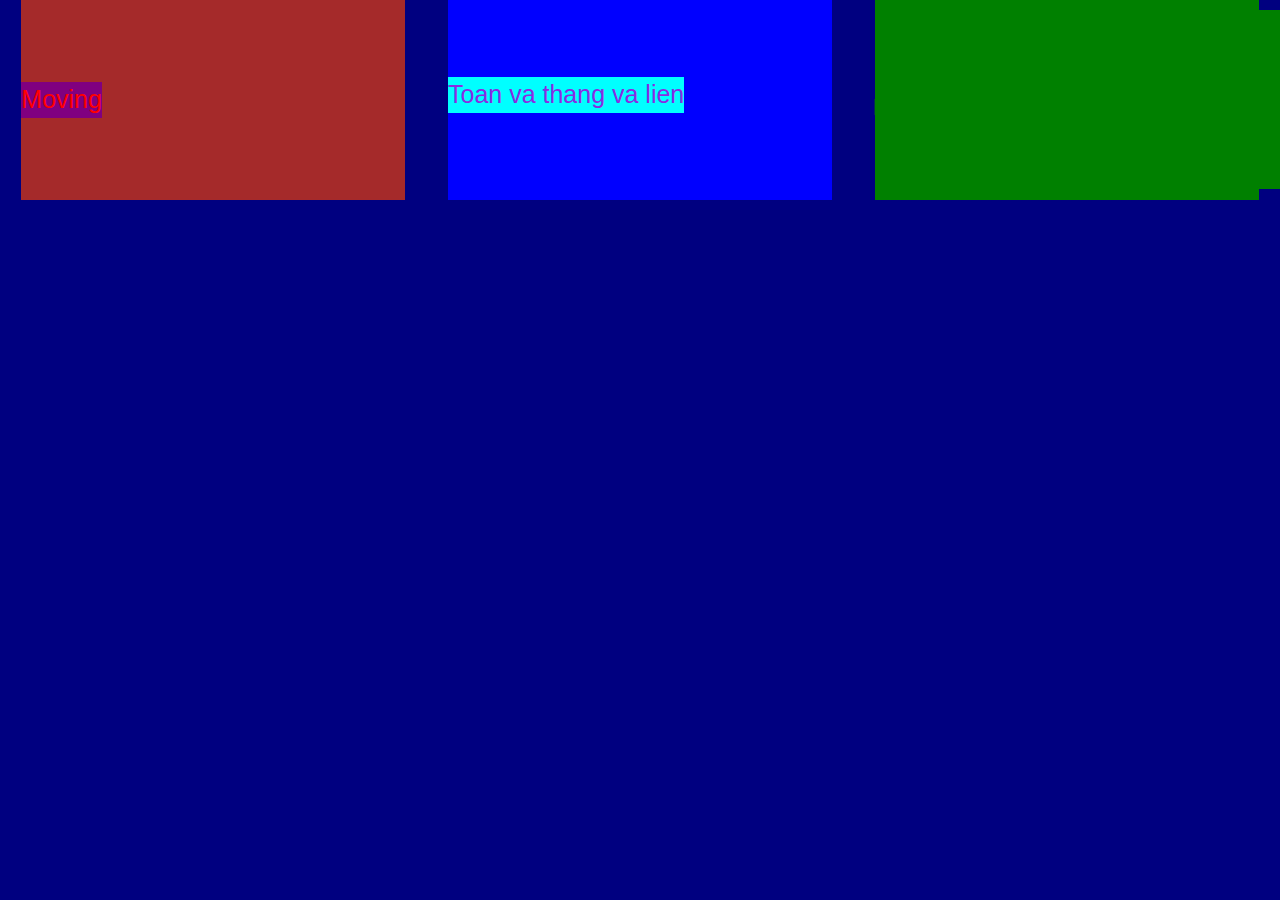
==== index.html @ 91621a7e "update html and css" ====
<!DOCTYPE html>
<html lang="en" my-app="myApp">

<head>
  <meta charset="UTF-8">
  <link rel="stylesheet" href="https://maxcdn.bootstrapcdn.com/bootstrap/3.4.0/css/bootstrap.min.css">
  <script type="text/javascript" src="https://code.angularjs.org/1.7.8/angular.min.js"></script>
  <script type="text/javascript" src="app.js"></script>
  <link rel="stylesheet" href="index.css">
  <title>Document</title>
  <style>
  
  </style>
</head>

<body>
    <div class="class1">
      <p1>Moving</p1>
    </div>
    <div class="class2">
      <p>Toan va thang va lien</p>
    </div>
    
    <div class="class3" ><a href="3"><p2><s>sdas:|</s></p2></a></div>   
     
       
      
       
          
          </div>
  
         
      
         
      
    
    
</body>

</html>
---- index.css ----
body {
    width: 100%;
    background-color: navy;
    display: flex;
    flex-direction: row;
    justify-content: space-around;
    align-items: center;
}

p {
    font-size: 25px;
    color: blueviolet;
    background-color: aqua;
    text-align: center;
}
   
.class1 {
    width: 30%;
    height: 200px;
    align-items: center;
    display: flex;
    background-color: brown;
}

p1 { 
     font-size: 25px;
     color: red;
     background-color: purple;
     text-align: center;

}

.class1 > a {
    color: blanchedalmond;
    background-color: crimson;
    padding: 20px;
}

.class2 {
    width: 30%;
    background-color: blue;
    height: 200px;
    display: flex;
    align-items: center;
}



p2 {
    font-size: 160px;
   background-color: green;
   text-align: center; 
   color: green; 
   
}
.class3 {
    width: 30%;
    height: 200px;
    background-color: green;
    display: flex;
    align-items: center; 
}
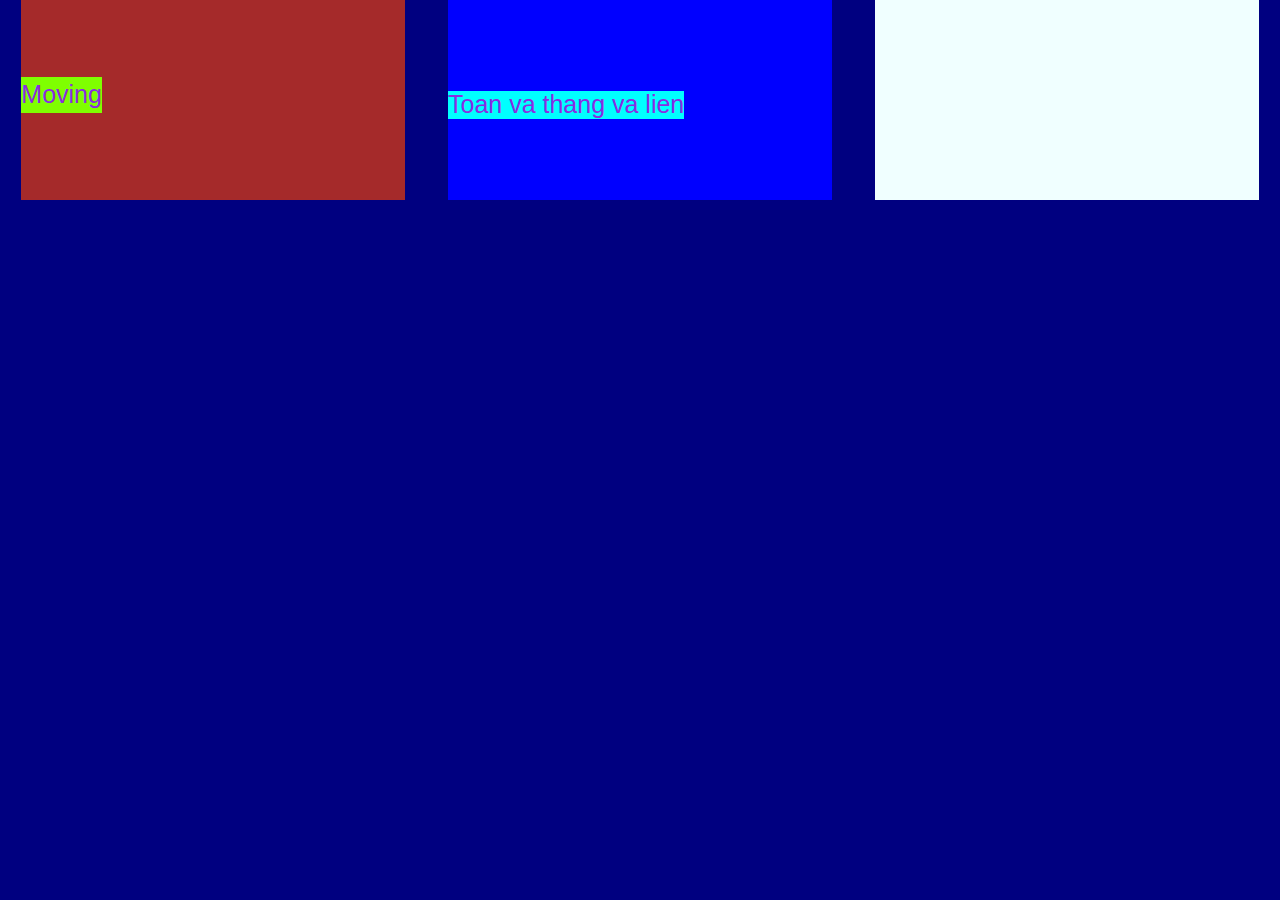
==== commit 18ee8f56: "update code for home work" ====
--- a/index.html
+++ b/index.html
@@ -9,32 +9,23 @@
   <link rel="stylesheet" href="index.css">
   <title>Document</title>
   <style>
-  
+
   </style>
 </head>
 
 <body>
-    <div class="class1">
-      <p1>Moving</p1>
-    </div>
-    <div class="class2">
-      <p>Toan va thang va lien</p>
-    </div>
-    
-    <div class="class3" ><a href="3"><p2><s>sdas:|</s></p2></a></div>   
-     
-       
-      
-       
-          
-          </div>
-  
-         
-      
-         
-      
-    
-    
+  <div class="class1">
+    <p>Moving</p>
+  </div>
+  <div class="class2">
+    <h1>Toan va thang va lien</h1>
+  </div>
+
+  <div class="class3">
+    <a href="#"></a>
+  </div>
+
+
 </body>
 
 </html>--- a/index.css
+++ b/index.css
@@ -7,12 +7,12 @@
     align-items: center;
 }
 
-p {
+.class1 > p {
     font-size: 25px;
     color: blueviolet;
-    background-color: aqua;
+    background-color: chartreuse;
     text-align: center;
-}
+}   
    
 .class1 {
     width: 30%;
@@ -22,19 +22,6 @@
     background-color: brown;
 }
 
-p1 { 
-     font-size: 25px;
-     color: red;
-     background-color: purple;
-     text-align: center;
-
-}
-
-.class1 > a {
-    color: blanchedalmond;
-    background-color: crimson;
-    padding: 20px;
-}
 
 .class2 {
     width: 30%;
@@ -44,15 +31,14 @@
     align-items: center;
 }
 
+.class2 > h1 {
+    font-size: 25px;
+    color: blueviolet;
+    background-color: aqua;
+    text-align: center;
+}  
 
 
-p2 {
-    font-size: 160px;
-   background-color: green;
-   text-align: center; 
-   color: green; 
-   
-}
 .class3 {
     width: 30%;
     height: 200px;
@@ -60,3 +46,14 @@
     display: flex;
     align-items: center; 
 }
+
+.class3 > a:hover {
+    cursor: pointer;
+    background-color: aquamarine;
+}
+
+.class3 > a {
+    width: 100%;
+    height: 200px;
+    background-color: azure;
+}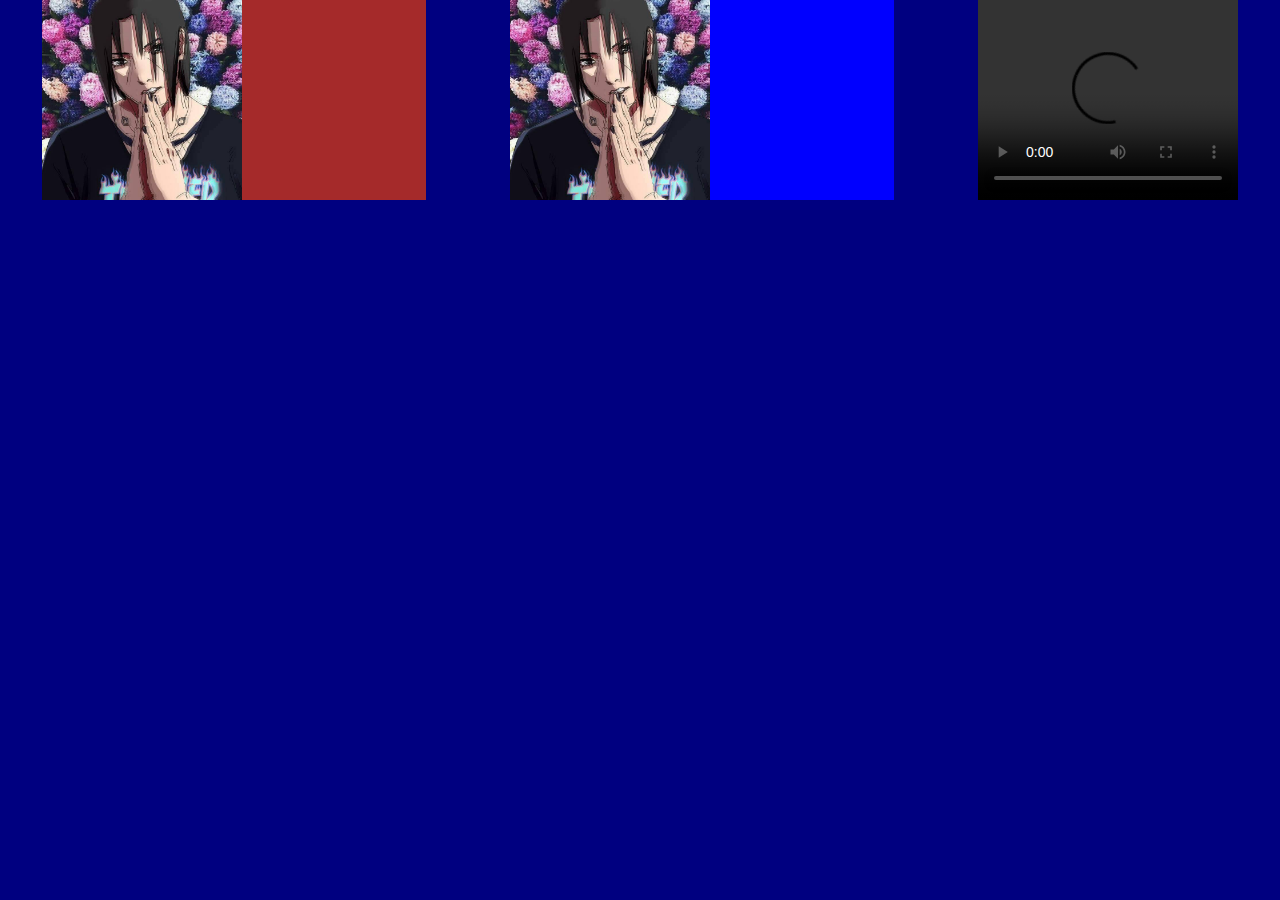
==== commit 5507eceb: "Update hw" ====
--- a/index.html
+++ b/index.html
@@ -15,14 +15,19 @@
 
 <body>
   <div class="class1">
-    <p>Moving</p>
+    <img src="itachi.jpg" alt="itachi" width="200" height="200">
   </div>
   <div class="class2">
-    <h1>Toan va thang va lien</h1>
+    <a href="https://www.pornhub.com/" width="200" height="200">
+    <img src="itachi.jpg" alt="itachi" width="200" height="200">
+  </a>
   </div>
 
+
   <div class="class3">
-    <a href="#"></a>
+    <video width="260.09" height="200" controls>
+      <source src="getamped.mp4" type="video/mp4">
+    </video>
   </div>
 
 
--- a/index.css
+++ b/index.css
@@ -40,7 +40,7 @@
 
 
 .class3 {
-    width: 30%;
+    width: 260.09;
     height: 200px;
     background-color: green;
     display: flex;
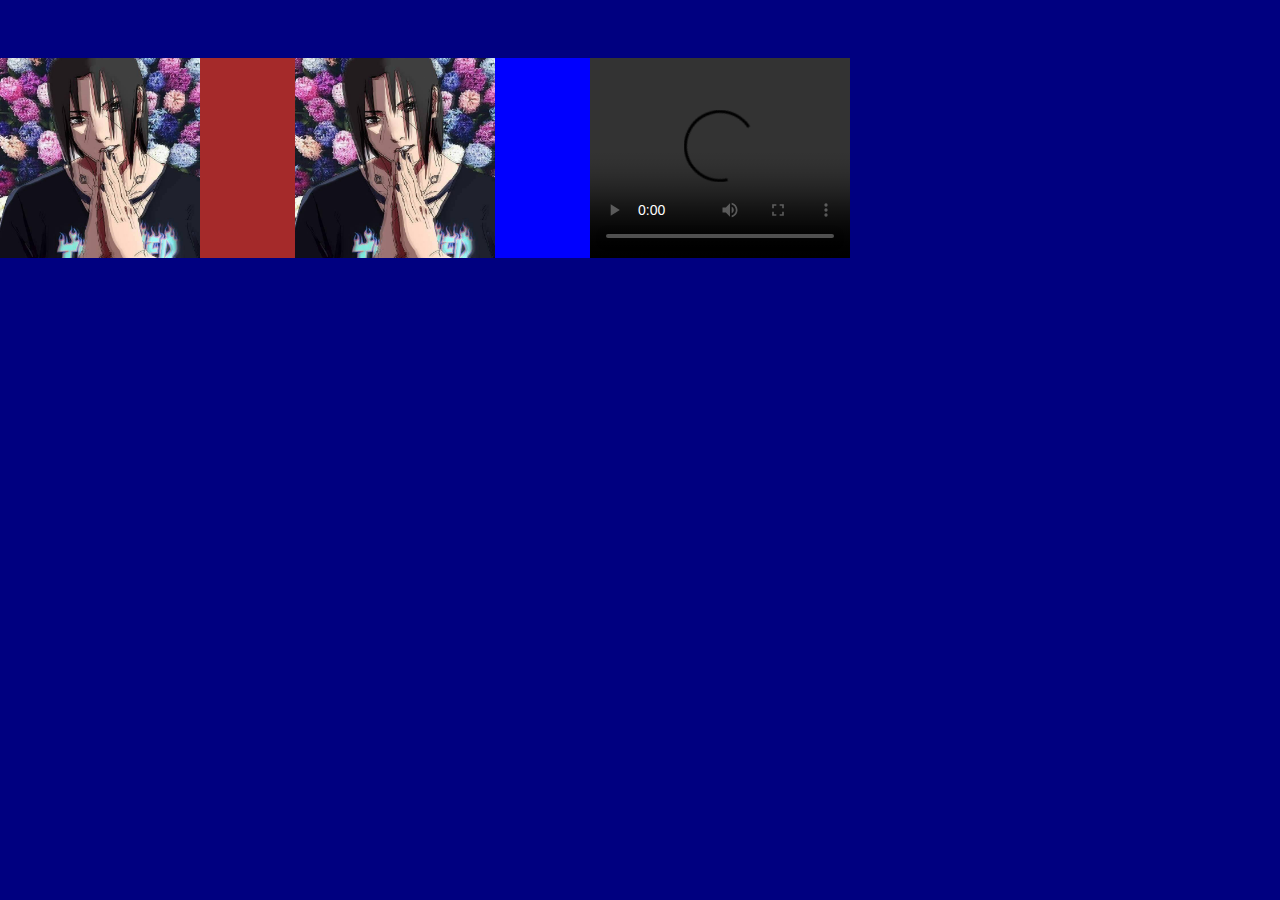
==== commit 03743c27: "update a video" ====
--- a/index.html
+++ b/index.html
@@ -29,7 +29,8 @@
       <source src="getamped.mp4" type="video/mp4">
     </video>
   </div>
-
+  
+  <iframe width="560" height="315" src="https://www.youtube.com/embed/DUsye8I7ttY" frameborder="0" allow="accelerometer; autoplay; encrypted-media; gyroscope; picture-in-picture" allowfullscreen></iframe>
 
 </body>
 
